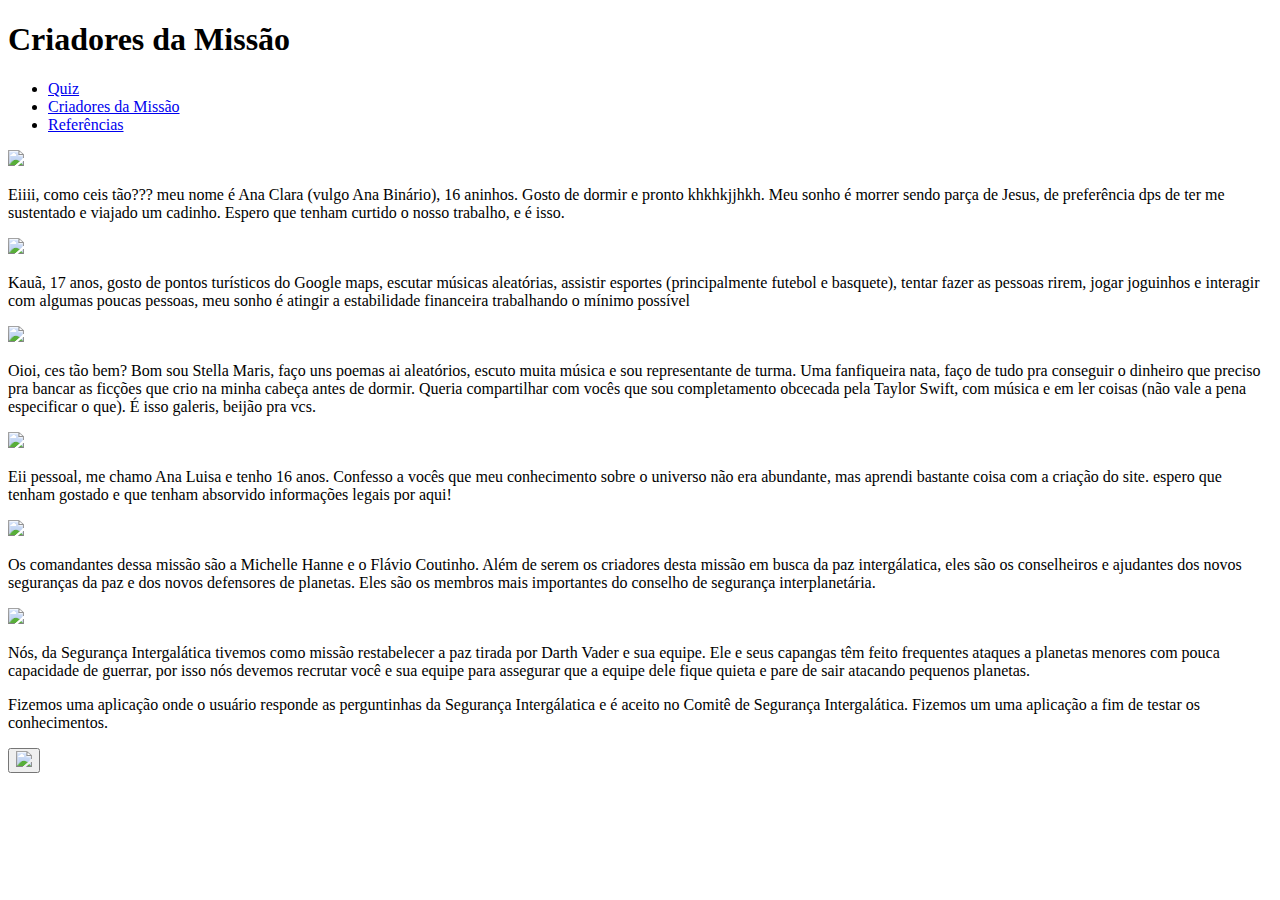
==== tripulantes.html @ 12fb0c36 "Update tripulantes.html" ====
<!DOCTYPE html>
<html>
    <style>
        body {
            background-image: url("imagens/fundo\ gif.gif");
        }
    </style>
    <head>
    <meta charset="utf-8">
    <title>Criadores da Missão</title>
    <link rel="stylesheet" type="text/css" href="estilo.css">
    </head>
    <body>
        <header>
            <h1 id="titulo">Criadores da Missão</h1>
            <nav id="menu-principal">
                <ul>
                    <li><a class="elementosMenu" href="index.html">Quiz</a></li>
                    <li> <a class="elementosMenu" href="tripulantes.html">Criadores da Missão</a></li>
                    <li> <a class="elementosMenu" href="fontes.html">Referências</a></li>
                </ul>
            </nav>
        </header>
        
        
        <div class="container">
            <div class="perfil">
                <img class="fotos" src="imagens\WhatsApp Image 2022-01-27 at 17.18.54.jpeg">
                <p>
                    Eiiii, como ceis tão??? meu nome é Ana Clara  (vulgo Ana Binário), 16 aninhos. 
                Gosto de dormir e pronto khkhkjjhkh. Meu sonho é morrer sendo parça de Jesus, 
                de preferência dps de ter me sustentado e viajado um cadinho. Espero que tenham curtido o nosso trabalho, e é isso.
                </p>
            </div>
            <div class="perfil">
                <img class="fotos" src="imagens\WhatsApp Image 2022-01-27 at 18.05.44.jpeg">
                <p>
                    Kauã, 17 anos, gosto de pontos turísticos do Google maps, 
                    escutar músicas aleatórias, assistir esportes (principalmente futebol e basquete), 
                    tentar fazer as pessoas rirem, jogar joguinhos e interagir com algumas poucas pessoas, 
                    meu sonho é atingir a estabilidade financeira trabalhando o mínimo possível
                </p>
            </div>
            <div class="perfil">
                <img class="fotos" src="imagens\WhatsApp Image 2022-01-27 at 17.30.36.jpeg">
                <p>
                    Oioi, ces tão bem? Bom sou Stella Maris, faço uns poemas ai aleatórios, escuto muita música e sou representante de turma.
                    Uma fanfiqueira nata, faço de tudo pra conseguir o dinheiro que preciso pra bancar as ficções que crio na minha cabeça antes 
                    de dormir. Queria compartilhar com vocês que sou completamento obcecada pela Taylor Swift, com música e em ler coisas (não vale
                    a pena especificar o que). É isso galeris, beijão pra vcs. 
                </p>
            </div>
            <div class="perfil">
                <img class="fotos" src="imagens\WhatsApp Image 2022-01-27 at 17.52.46.jpeg">
                <p>
                    Eii pessoal, me chamo Ana Luisa e tenho 16 anos. Confesso a vocês que meu conhecimento sobre 
                    o universo não era abundante, mas aprendi bastante coisa com a criação do site. 
                    espero que tenham gostado e que tenham absorvido informações legais por aqui!
                </p>
            </div>
            <div class="perfil">
                <img class="fotos" src="imagens\foto michelle.jpg">
                <p>
                    Os comandantes dessa missão são a Michelle Hanne e o Flávio Coutinho. Além de serem os criadores desta missão em busca da
                    paz intergálatica, eles são os conselheiros e ajudantes dos novos seguranças da paz e dos novos defensores de planetas.
                    Eles são os membros mais importantes do conselho de segurança interplanetária.
                </p>
            </div>
            <div class="perfil">
                <img class="fotos" src="imagens\darth vader.jpg">
                <p>
                    Nós, da Segurança Intergalática tivemos como missão restabelecer a paz tirada por Darth Vader e sua equipe. Ele e seus capangas
                    têm feito frequentes ataques a planetas menores com pouca capacidade de guerrar, por isso nós devemos recrutar você e sua equipe 
                    para assegurar que a equipe dele fique quieta e pare de sair atacando pequenos planetas. 
                </p>
            </div>
        </div> 
        <div class="perfil">
            <p>Fizemos uma aplicação onde o usuário responde as perguntinhas da Segurança Intergálatica e é aceito no Comitê de Segurança Intergalática. Fizemos um 
                uma aplicação a fim de testar os conhecimentos.
            </p>
        </div>
        <button id="botaoTopo" title="Topo"><img id="botaoImagem"  src="imagens\seta 1.png"></button> 
        <script src="javascript.js"></script> 
    </body>
</html>
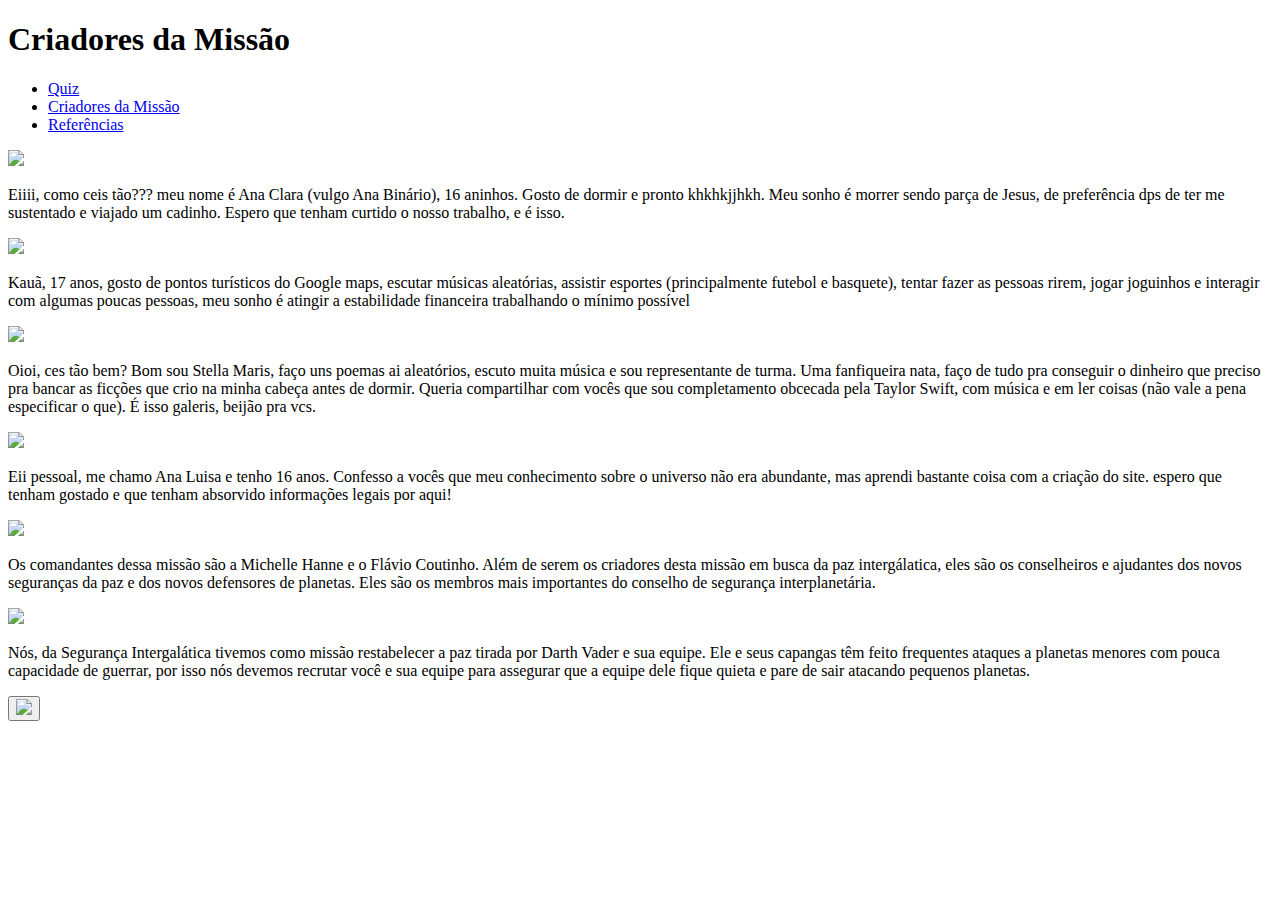
==== commit 6b3b997a: "Update tripulantes.html" ====
--- a/tripulantes.html
+++ b/tripulantes.html
@@ -75,11 +75,6 @@
                 </p>
             </div>
         </div> 
-        <div class="perfil">
-            <p>Fizemos uma aplicação onde o usuário responde as perguntinhas da Segurança Intergálatica e é aceito no Comitê de Segurança Intergalática. Fizemos um 
-                uma aplicação a fim de testar os conhecimentos.
-            </p>
-        </div>
         <button id="botaoTopo" title="Topo"><img id="botaoImagem"  src="imagens\seta 1.png"></button> 
         <script src="javascript.js"></script> 
     </body>
